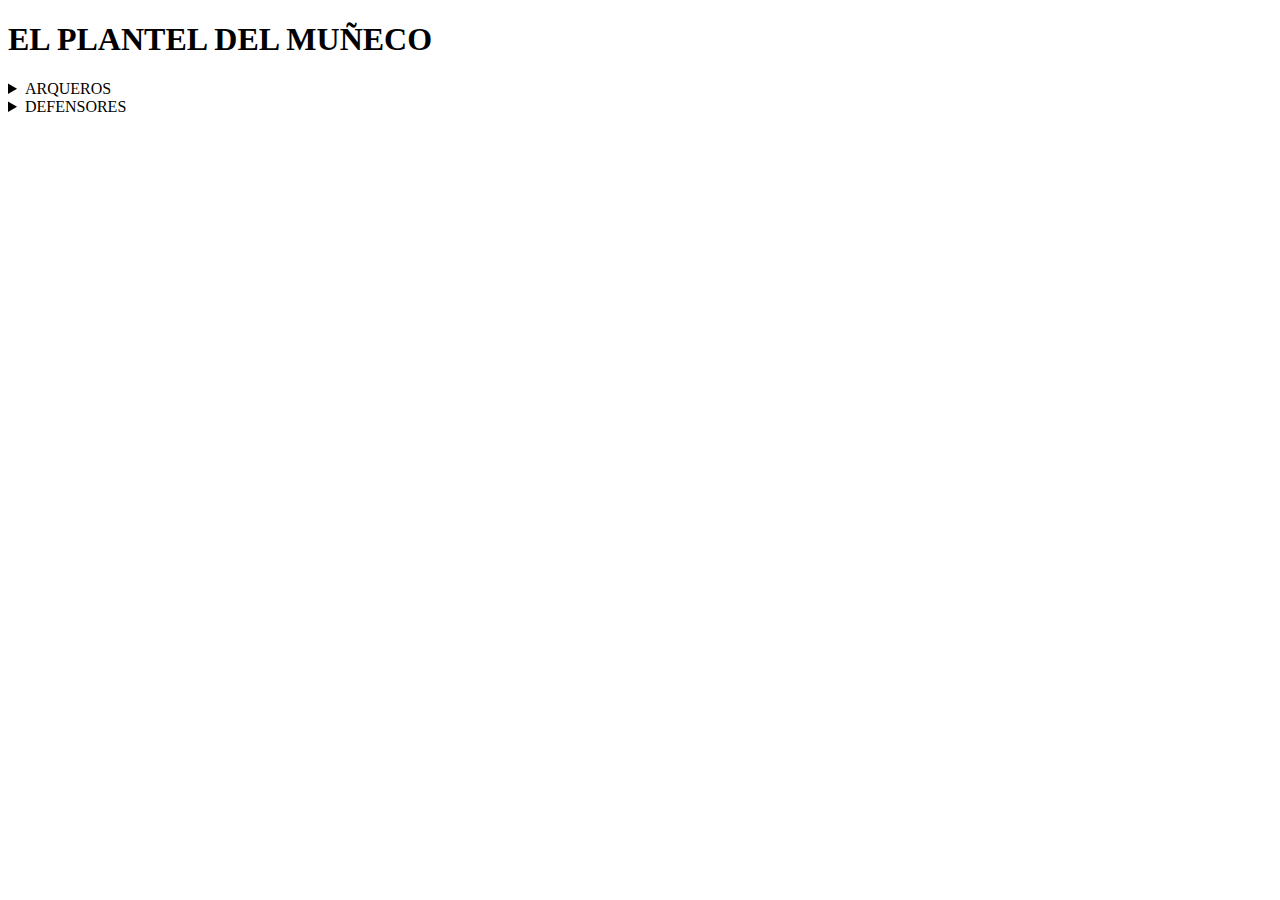
==== plantel.html @ 767c40bd "Actualizacion de pagina" ====
<!DOCTYPE html>
<html lang="en">
<head>
    <meta charset="UTF-8">
    <meta http-equiv="X-UA-Compatible" content="IE=edge">
    <meta name="viewport" content="width=device-width, initial-scale=1.0">
    <title>Plantel </title>
</head>
<body>
    <h1>EL PLANTEL DEL MUÑECO</h1>
    <div id="Plantel-River"> 
        <details><summary>ARQUEROS</summary>
        <table><tr><th>DORSAL</th><th>NOMBRE</th><th>APELLIDO</th><th>NACIONALIDAD</th><th>FECHA Y LUGAR DE NACIMIENTO</th><th>ESTATURA Y PESO</th><th>PIERNA HABIL</th></tr>
            <tr><td>1</td><td>Franco</td><td>Armani</td><td>Argentina</td><td>16/10/1986, Santa Fe</td><td>1,89m/88kg</td><td>D</td></tr>
            <tr><td>12</td><td>Franco</td><td>Petroli</td><td>Argentina</td><td>11/06/1998, Santa Fe</td><td>1,87m/85kg</td><td>I</td></tr>
            <tr><td>33</td><td>Ezequiel</td><td>Centurión</td><td>Argentina</td><td>20/05/1997, Rio Negro</td><td>1,84m/79kg</td><td>D</td></tr>
        </table>

    </details>
    <details><summary>DEFENSORES</summary>
        <table><tr><th>DORSAL</th><th>NOMBRE</th><th>APELLIDO</th><th>NACIONALIDAD</th><th>FECHA Y LUGAR DE NACIMIENTO</th><th>ESTATURA Y PESO</th><th>PIERNA HABIL</th></tr>
            <tr><td></td><td></td><td></td><td></td><td></td><td></td><td></td></tr>
            <tr><td></td><td></td><td></td><td></td><td></td><td></td><td></td></tr>
            <tr><td></td><td></td><td></td><td></td><td></td><td></td><td></td></tr>
            <tr><td></td><td></td><td></td><td></td><td></td><td></td><td></td></tr>
            <tr><td></td><td></td><td></td><td></td><td></td><td></td><td></td></tr>
            <tr><td></td><td></td><td></td><td></td><td></td><td></td><td></td></tr>
            <tr><td></td><td></td><td></td><td></td><td></td><td></td><td></td></tr>
            <tr><td></td><td></td><td></td><td></td><td></td><td></td><td></td></tr>
            <tr><td></td><td></td><td></td><td></td><td></td><td></td><td></td></tr>
            <tr><td></td><td></td><td></td><td></td><td></td><td></td><td></td></tr>
            


        </table>
    </details>
    </div>
</body>
</html>
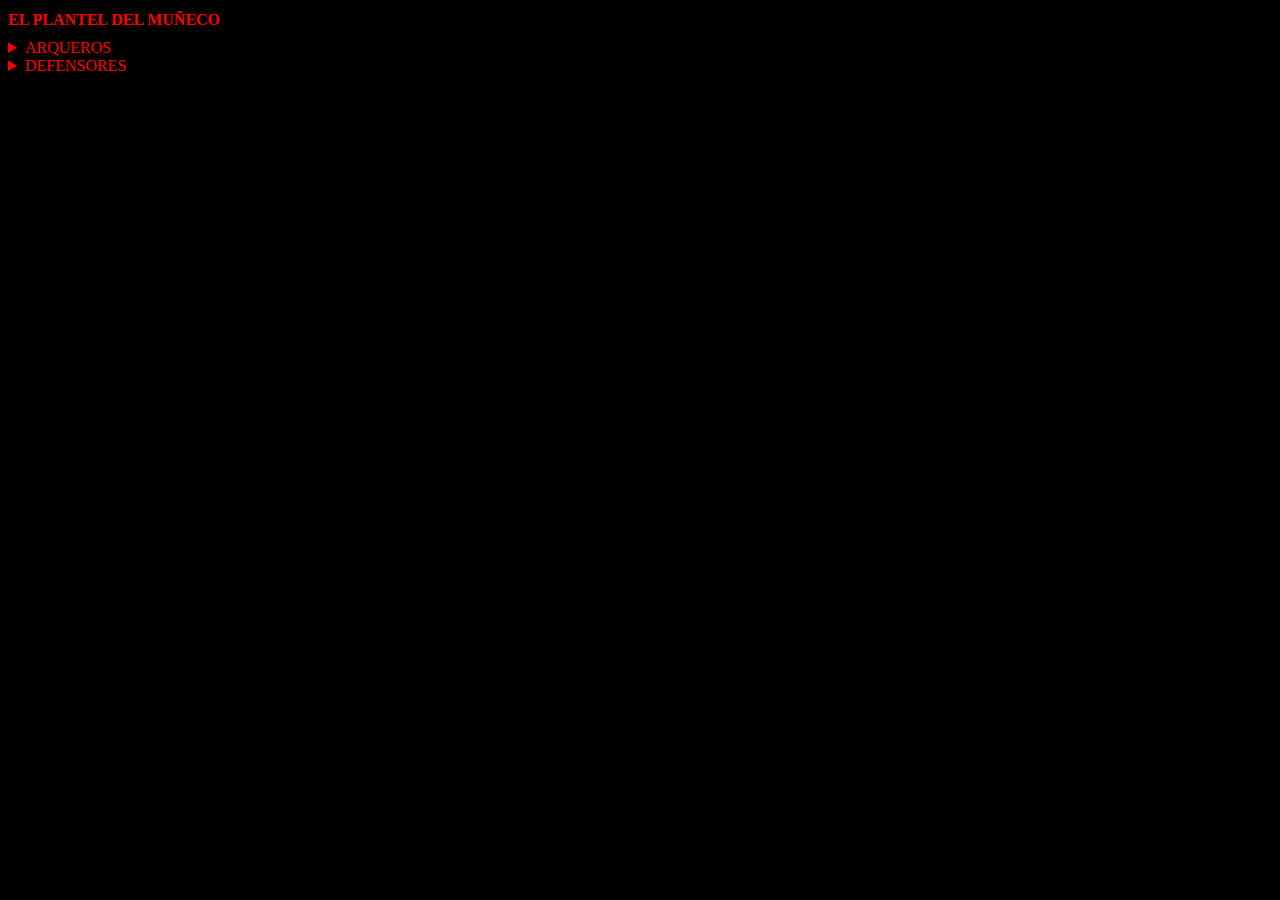
==== commit b3807c1c: "cambios de web y adicion de styles" ====
--- a/plantel.html
+++ b/plantel.html
@@ -8,6 +8,7 @@
 </head>
 <body>
     <h1>EL PLANTEL DEL MUÑECO</h1>
+    <link rel="stylesheet" href="./styles2.css">
     <div id="Plantel-River"> 
         <details><summary>ARQUEROS</summary>
         <table><tr><th>DORSAL</th><th>NOMBRE</th><th>APELLIDO</th><th>NACIONALIDAD</th><th>FECHA Y LUGAR DE NACIMIENTO</th><th>ESTATURA Y PESO</th><th>PIERNA HABIL</th></tr>
@@ -29,7 +30,7 @@
             <tr><td></td><td></td><td></td><td></td><td></td><td></td><td></td></tr>
             <tr><td></td><td></td><td></td><td></td><td></td><td></td><td></td></tr>
             <tr><td></td><td></td><td></td><td></td><td></td><td></td><td></td></tr>
-            
+
 
 
         </table>
--- a/styles2.css
+++ b/styles2.css
@@ -0,0 +1,4 @@
+body{background-color: black;}
+table{color: red;}
+summary{color: red;}
+h1{color: red ; font-size: 16px;}